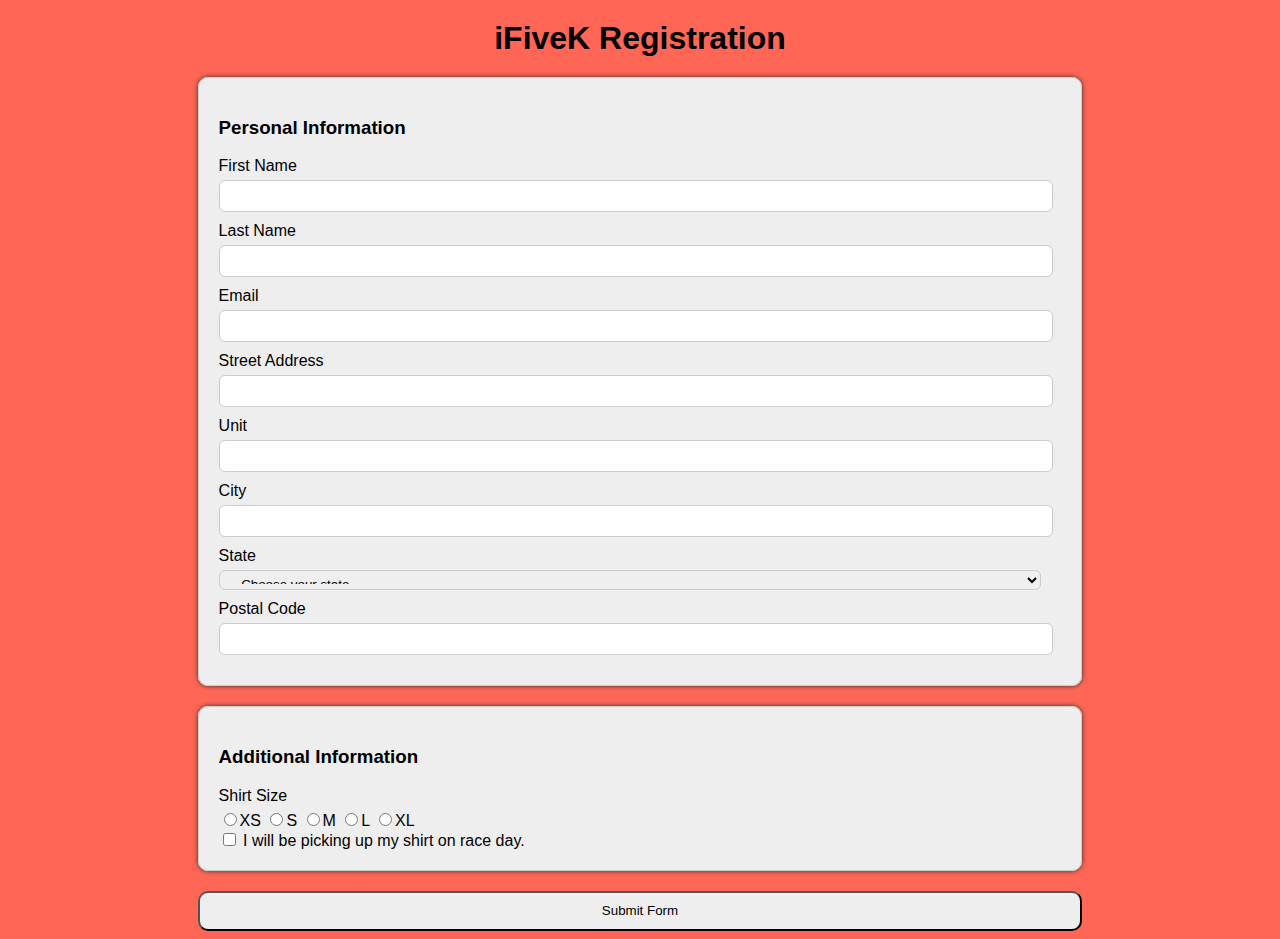
==== registration.html @ 4db1b25e "2 formms in 2 files not resposive" ====
<!DOCTYPE html>
<html>

<head>
    <script src="registration.js"></script>
    <link href="styles.css" rel="stylesheet">

  <title>Event Registration Form.</title>
  
  <div id="event-registration">
    <h1>iFiveK Registration</h1>
    <form id="event-registration-form" method="POST" action="">
      <!-- Form contents will go here -->
      <fieldset>
        <h3>Personal Information</h3>
        <label for="first-name">First Name</label>
        <input type="text" id="first-name" name="first-name" />
        <label for="last-name">Last Name</label>
        <input type="text" id="last-name" name="last-name" />
        <label for="email">Email</label>
        <input type="email" id="email" name="email" />
        <label for="street">Street Address</label>
        <input type="text" id="street" name="street" />
        <label for="unit">Unit</label>
        <input type="text" id="unit" name="unit" />
        <label for="city">City</label>
        <input type="text" id="city" name="city" />
        <label for="state">State</label>
        <select id="states">
            <option>-- Choose your state --</option>
          </select>
        <label for="postal-code">Postal Code</label>
        <input type="text" id="postal-code" name="postal-code" />
      </fieldset>
      <fieldset>
        <h3>Additional Information</h3>
        <label for="size">Shirt Size</label>
        <div>
          <input type="radio" name="size" value="xsmall">XS
          <input type="radio" name="size" value="small">S
          <input type="radio" name="size" value="medium">M
          <input type="radio" name="size" value="large">L
          <input type="radio" name="size" value="xlarge">XL
          <br/>
          <input type="checkbox" name="pickup"> I will be picking up my shirt on race day.

        </div>
      </fieldset>
      <button type="button">Submit Form</button>
  </div>
</head>

<body>
</body>

</html>
---- styles.css ----
body {
    font-family: "Raleway", sans-serif;
    background-color: #ff6655;
  }
  h1 {
    text-align: center;
    margin: 20px auto;
  }
  form {
    width: 70%;
    margin: auto;
  }
  fieldset {
    padding: 20px;
    border: 1px solid #ccc;
    border-radius: 10px;
    margin: 20px auto;
    box-shadow: 0 0 5px #333;
    background-color: #eee;
  }
  label {
    display: block;
    
    margin-bottom: 5px;
  }
  input[type="text"],input[type="email"],select{
    width: calc(100% - 20px);
    height: 20px;
    padding: 5px;
    border-radius: 6px;
    border: 1px solid #ccc;
    margin-bottom: 10px;
  }
  button {
    width: 100%;
    text-align: center;
    margin: auto !important;
    height: 40px;
    border-radius: 10px;
    background-color: #eee;
  }
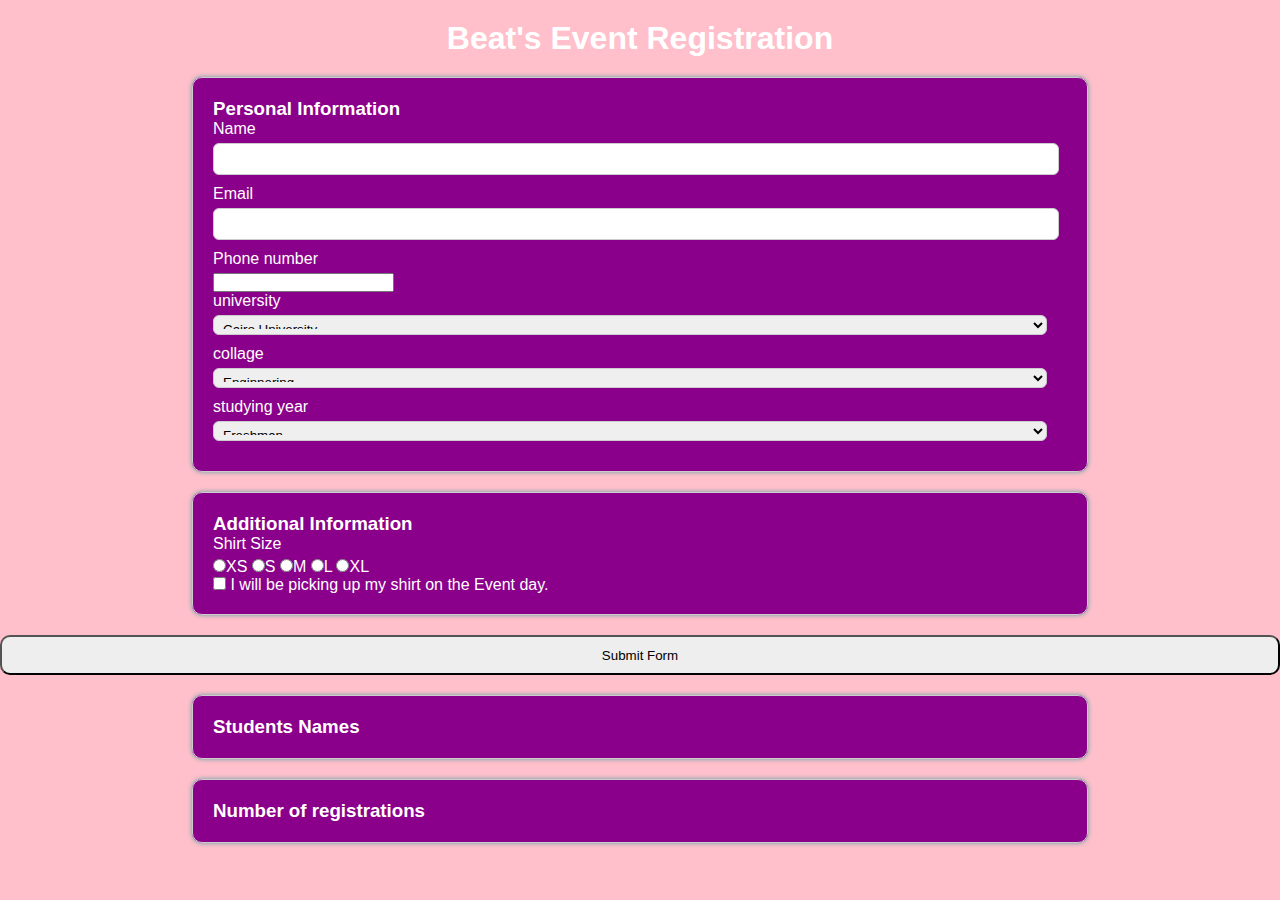
==== commit 56cb1882: "every thing is readyy" ====
--- a/registration.html
+++ b/registration.html
@@ -1,36 +1,48 @@
 <!DOCTYPE html>
 <html>
-
+  <meta charset="windows-1252">
+  <meta name="viewport" content="width=device-width, initial-scale=1.0">
 <head>
+  
     <script src="registration.js"></script>
     <link href="styles.css" rel="stylesheet">
-
   <title>Event Registration Form.</title>
+  <link rel="shortcut icon" href="11.jpeg">
   
   <div id="event-registration">
-    <h1>iFiveK Registration</h1>
-    <form id="event-registration-form" method="POST" action="">
+    <h1>Beat's Event Registration</h1>
+    <form >
       <!-- Form contents will go here -->
       <fieldset>
         <h3>Personal Information</h3>
-        <label for="first-name">First Name</label>
-        <input type="text" id="first-name" name="first-name" />
-        <label for="last-name">Last Name</label>
-        <input type="text" id="last-name" name="last-name" />
+        <label for="first-name">Name</label>
+        <input type="text" id="user_input" name="first-name" />
         <label for="email">Email</label>
         <input type="email" id="email" name="email" />
-        <label for="street">Street Address</label>
-        <input type="text" id="street" name="street" />
-        <label for="unit">Unit</label>
-        <input type="text" id="unit" name="unit" />
-        <label for="city">City</label>
-        <input type="text" id="city" name="city" />
-        <label for="state">State</label>
-        <select id="states">
-            <option>-- Choose your state --</option>
+        <label for="Phone">Phone number</label>
+        <input type="number" id="Phone" name="Phone" />
+        <label for="university">university</label>
+        <select id="university">
+          <option value="AF">Cairo University</option>
+          <option value="AL">Ain Shams University</option>
+          <option value="DZ">Alexandria University</option>
+          <option value="AS">Helwan University</option>
+          <option value="AD">Mansoura University</option>
           </select>
-        <label for="postal-code">Postal Code</label>
-        <input type="text" id="postal-code" name="postal-code" />
+        <label for="collage">collage</label>
+        <select id="collage">
+          <option value="AL">Enginnering</option>
+          <option value="DZ">Medicine</option>
+          <option value="AS">science</option>
+          <option value="AD">computer science</option>          </select>
+          <label for="year">studying year</label>
+          <select id="year">
+            <option value="AF">Freshman</option>
+            <option value="AL">sophomore</option>
+            <option value="DZ">junior</option>
+            <option value="AS">senior 1</option>
+            <option value="AD">senior 2</option>            </select>
+  
       </fieldset>
       <fieldset>
         <h3>Additional Information</h3>
@@ -42,12 +54,28 @@
           <input type="radio" name="size" value="large">L
           <input type="radio" name="size" value="xlarge">XL
           <br/>
-          <input type="checkbox" name="pickup"> I will be picking up my shirt on race day.
+          <input type="checkbox" name="pickup"> I will be picking up my shirt on the Event day.
 
         </div>
       </fieldset>
-      <button type="button">Submit Form</button>
+    </form>
+    <button type="submit" onclick="showInput();"  >Submit Form</button>
   </div>
+
+  <form >
+    <fieldset>
+      <h3>Students Names</h3>
+            <span id='display'></span>
+          
+    </fieldset>
+  </form>
+  <form >
+    <fieldset>
+      <h3>Number of registrations</h3>
+            <span id='numOfReg'></span>
+          
+    </fieldset>
+  </form>
 </head>
 
 <body>
--- a/styles.css
+++ b/styles.css
@@ -1,6 +1,13 @@
+*{
+  padding: 0;
+  margin: 0;
+  text-decoration: none;
+  list-style: none;
+}
 body {
     font-family: "Raleway", sans-serif;
-    background-color: #ff6655;
+    background-color: #FFC0CB;
+     color:white;
   }
   h1 {
     text-align: center;
@@ -15,12 +22,12 @@
     border: 1px solid #ccc;
     border-radius: 10px;
     margin: 20px auto;
-    box-shadow: 0 0 5px #333;
-    background-color: #eee;
+    box-shadow: 0 0 5px cadetblue;
+    background-color: darkmagenta;
   }
   label {
     display: block;
-    
+
     margin-bottom: 5px;
   }
   input[type="text"],input[type="email"],select{
@@ -39,4 +46,3 @@
     border-radius: 10px;
     background-color: #eee;
   }
-  